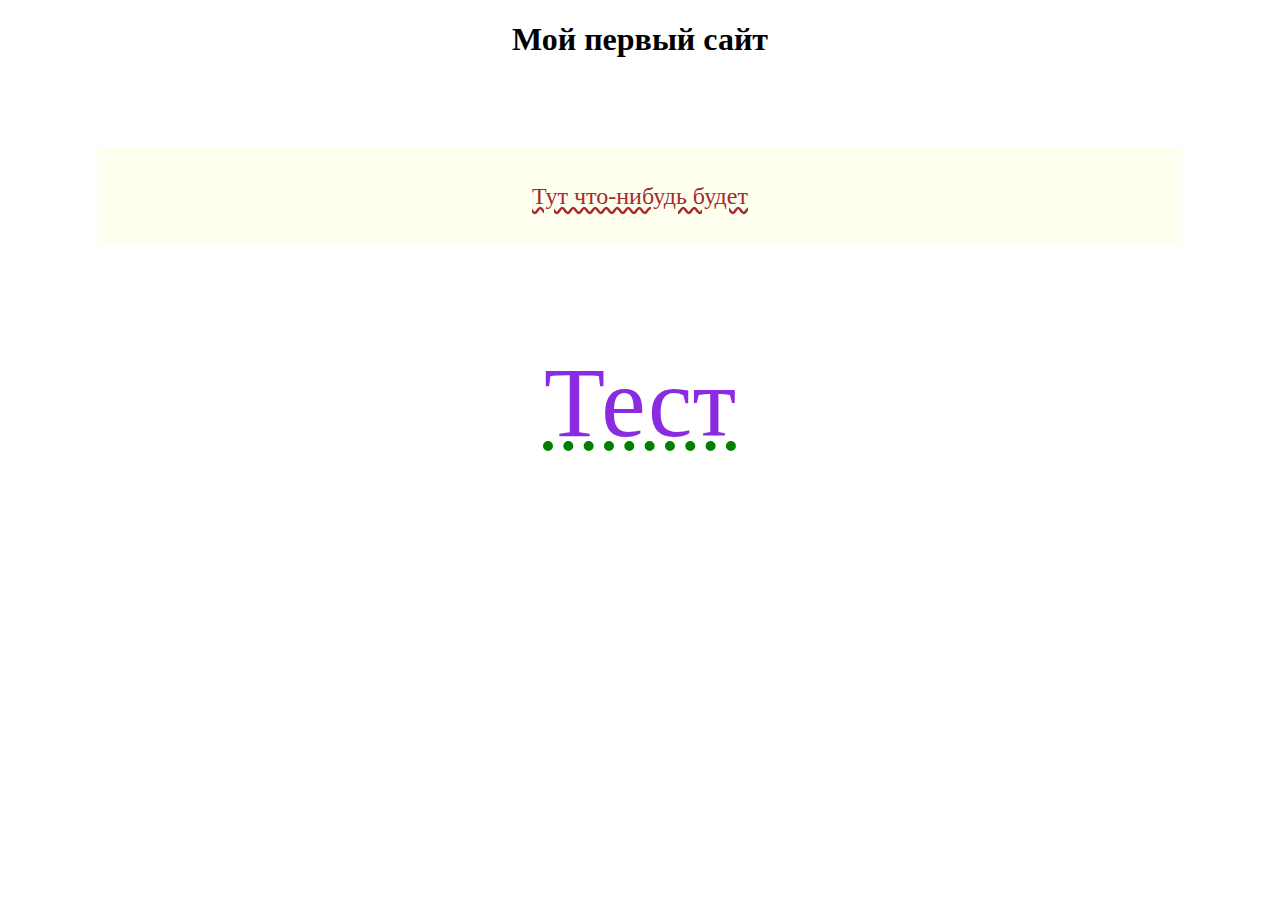
==== MyFirstSite.html @ a991a30f "Add files via upload" ====
<!DOCTYPE html>
<html>
    <head>
         <link rel="stylesheet" href="CSSstyle.css">
         <meta charset="UTF-8">
         <meta name="viewport" content="width=device-width, initial-scale=1.0">
         <title>Document</title>
     </head>
     <body>
          <h1> Мой первый сайт</h1>
          <aside> Тут что-нибудь будет</aside>
          <p class="test">Тест</p>
     </body>
</html>
---- CSSstyle.css ----
h1{
    text-align: center;
  }
aside{
    background-color: ivory;
    font-size:x-large;
    color:brown;
    padding: 35px;
    margin: 90px;
    text-decoration:underline brown wavy;    
    text-align:center;
  }
.test{
  color: blueviolet;
  font-size:100px;
  text-decoration:underline dotted green;
  text-align: center;
  vertical-align: top;
}
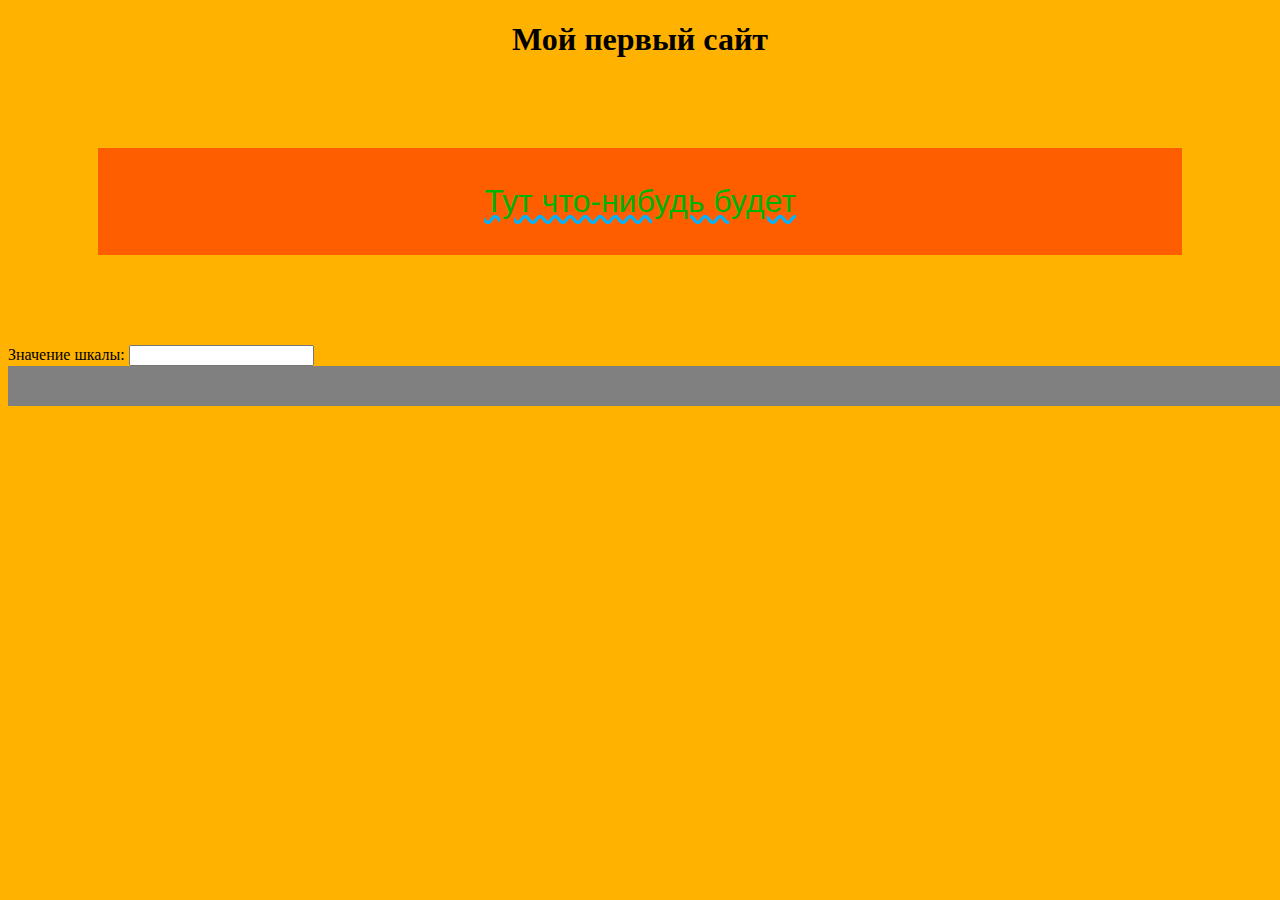
==== commit 945b0931: "Add files via upload" ====
--- a/MyFirstSite.html
+++ b/MyFirstSite.html
@@ -1,14 +1,15 @@
 <!DOCTYPE html>
 <html>
     <head>
-         <link rel="stylesheet" href="CSSstyle.css">
+         <link rel="stylesheet" href="Style.css">
          <meta charset="UTF-8">
          <meta name="viewport" content="width=device-width, initial-scale=1.0">
          <title>Document</title>
      </head>
      <body>
           <h1> Мой первый сайт</h1>
-          <aside> Тут что-нибудь будет</aside>
-          <p class="test">Тест</p>
+          <aside>Тут что-нибудь будет</aside>
+          Значение шкалы: <input Value>
+          <progress min="0" max="100" value="Value"></progress>
      </body>
 </html>--- a/Style.css
+++ b/Style.css
@@ -0,0 +1,20 @@
+html{ background-color: rgb(255,179,0);}
+h1{
+    text-align: center;
+  }
+aside{
+    background-color: rgb(255, 94, 0) ;
+    font-family: "Comic Sans MS", sans-serif;
+    font-size:xx-large;
+    color:rgb(0,179,0);
+    padding: 35px;
+    margin: 90px;
+    text-decoration:underline rgb(0,179,255) wavy;    
+    text-align:center;
+  }
+progress{
+    height: 40px;
+    width: 104em;
+    border-width: 3px;
+    border-radius: 4px;
+  }   